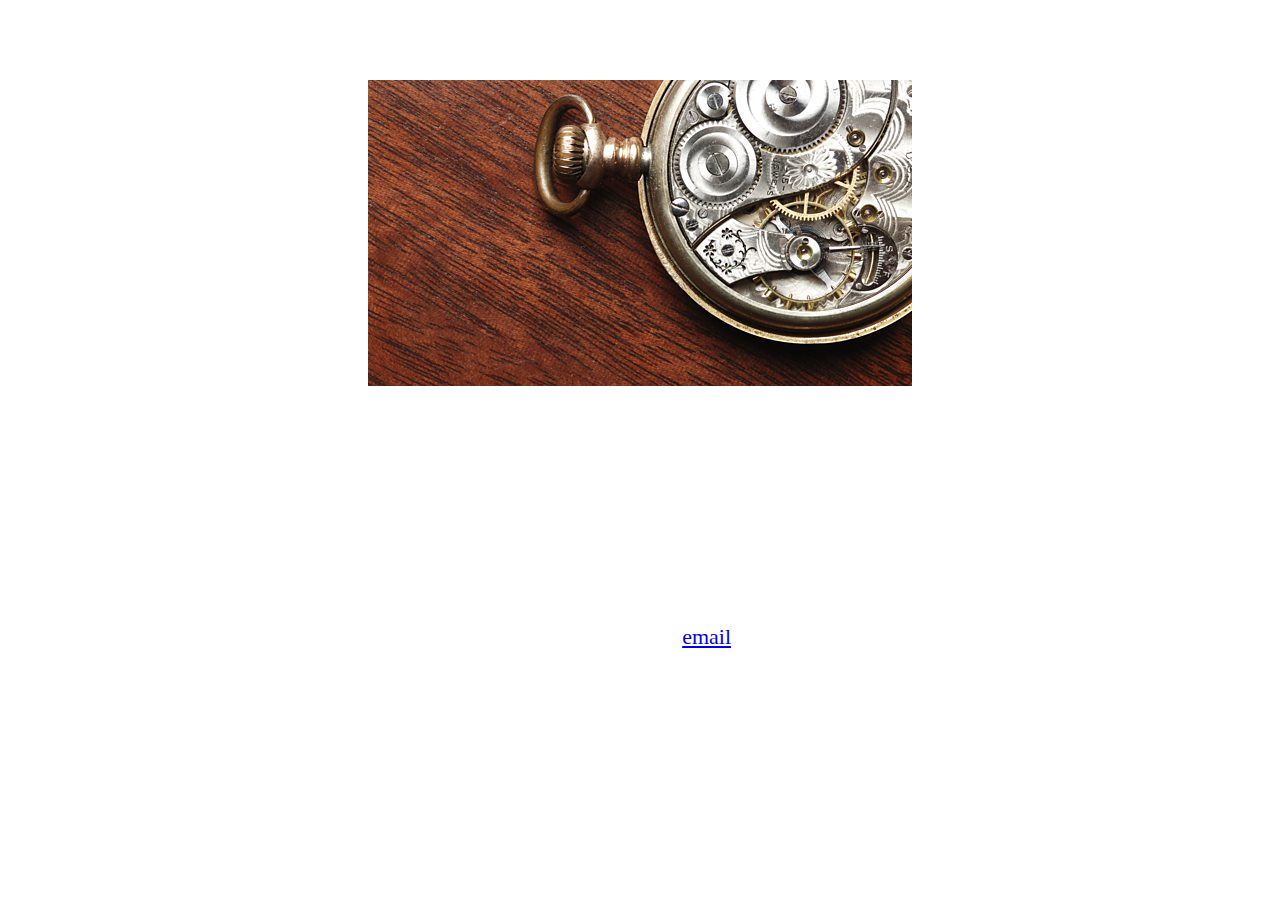
==== unit_3/index.html @ 5a639b72 "Unit 3" ====
<!DOCTYPE html>
<html>
<head>
	<title>Creative Help Solutions</title>
	<link rel="stylesheet" type="text/css" href="css/style.css"
</head>
<body>

	<h1>Creative Help Solutions</h1>
	
	<img src="images/time.jpg"
	alt="time keeps ticking away"
	title="antique stopwatch">

	<p>Onboard Customers Quickly and Efficiently</p>

	<p>We are a B2B training company assisting businesses with:
	<ul>
	<li>onboarding new customers</li>
	<li>training existing customers </li>
	<li>training employees on processes and procedures</li>
	</ul>
	</p>

	<br>

	<p>Contact me via <a href="mailto:gc47sec@yahoo.com?subject=Contact from Website">email</a>.</p>

</body>

</html>
---- unit_3/css/style.css ----
body {
  text-align: center;
  background: url("http://i.imgur.com/q0FaaAk.jpg");
  background-size: cover;
  color: white;
  font-family: Calibri;
}
hr {
  width: 200px;
}
p {
  font-size: 22px;
}*/

h1, p {
	color: white;
}
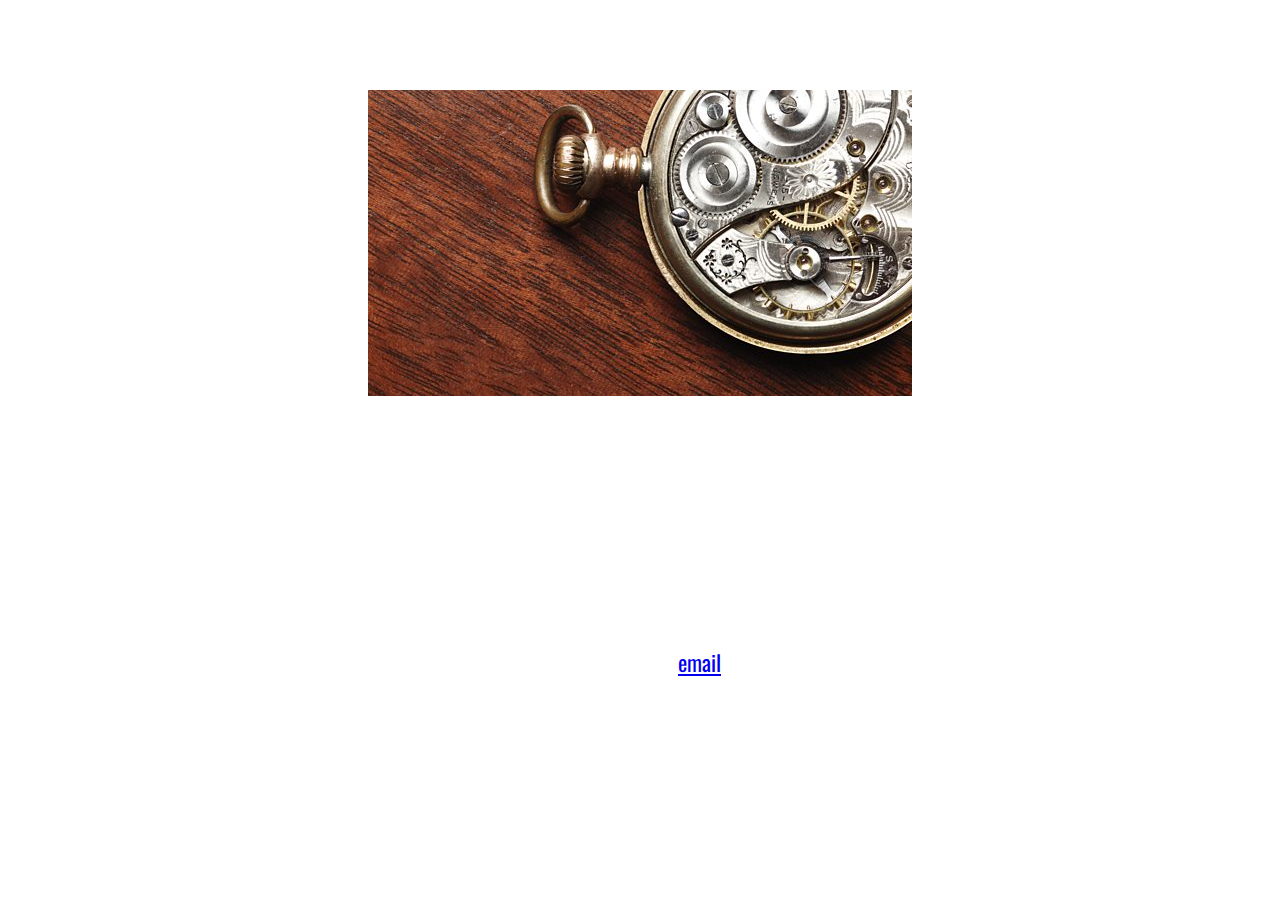
==== commit 19f17771: "CHS Website with Google Fonts" ====
--- a/unit_3/index.html
+++ b/unit_3/index.html
@@ -2,7 +2,7 @@
 <html>
 <head>
 	<title>Creative Help Solutions</title>
-	<link rel="stylesheet" type="text/css" href="css/style.css"
+	<link rel="stylesheet" type="text/css" href="css/style.css">
 </head>
 <body>
 
--- a/unit_3/css/style.css
+++ b/unit_3/css/style.css
@@ -1,3 +1,4 @@
+@import url('https://fonts.googleapis.com/css?family=Oswald');
 body {
   text-align: center;
   background: url("http://i.imgur.com/q0FaaAk.jpg");
@@ -10,8 +11,9 @@
 }
 p {
   font-size: 22px;
-}*/
+}
 
 h1, p {
+	font-family: 'Oswald', sans-serif;
 	color: white;
 }